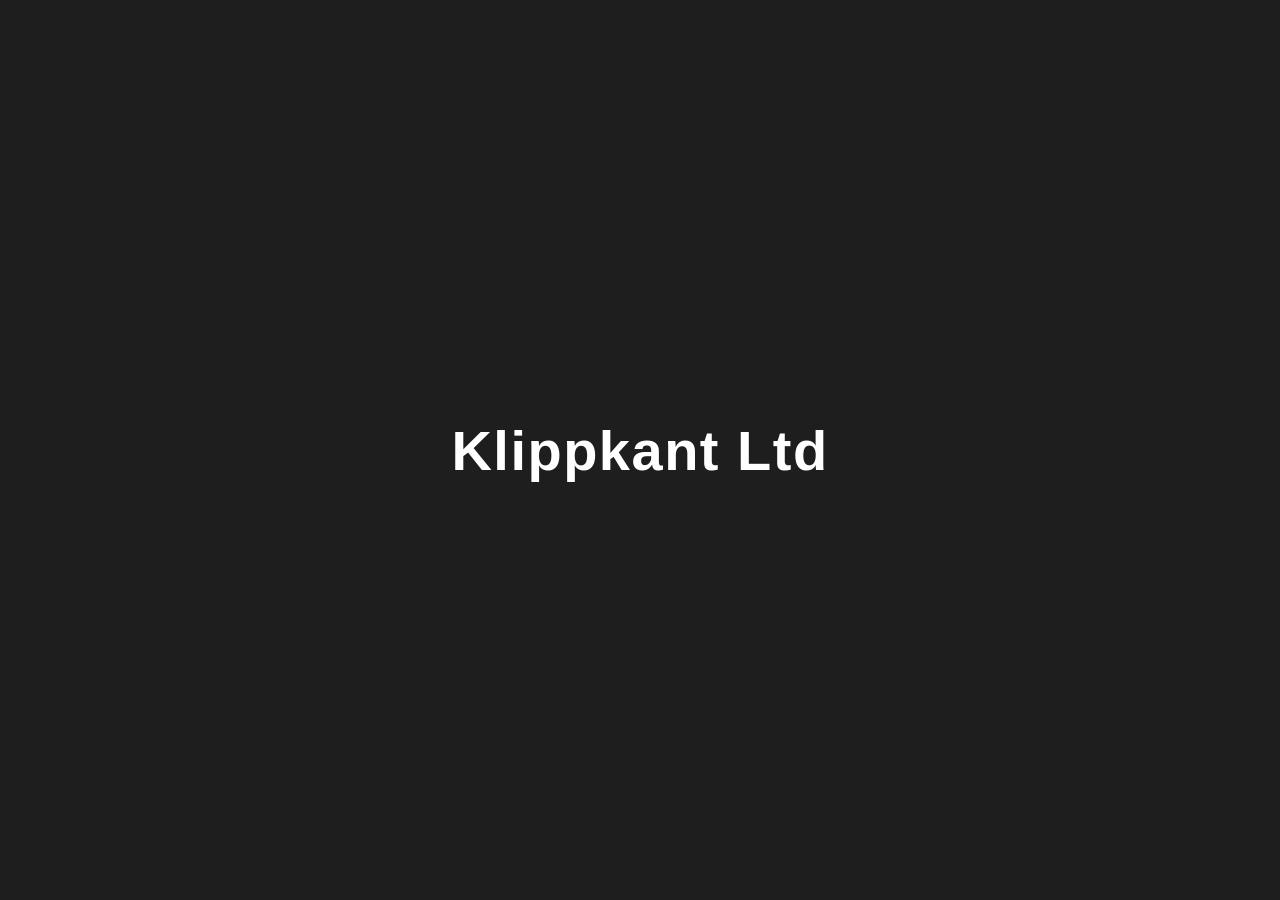
==== index.html @ 822950a9 "Placeholder for Klippkant" ====
<!DOCTYPE html>
<html lang="en">
<head>
  <meta charset="UTF-8" />
  <meta name="viewport" content="width=device-width, initial-scale=1.0"/>
  <title>Klippkant Ltd</title>
  <style>
    * {
      margin: 0;
      padding: 0;
      box-sizing: border-box;
    }

    html, body {
      height: 100%;
      background: #1e1e1e url('cliff-edge.jpg') no-repeat center center;
      background-size: cover;
      font-family: 'Segoe UI', Tahoma, Geneva, Verdana, sans-serif;
      color: white;
      display: flex;
      align-items: center;
      justify-content: center;
      position: relative;
    }

    .overlay {
      position: absolute;
      top: 0; left: 0;
      width: 100%;
      height: 100%;
      background: rgba(30, 30, 30, 0.7);
      z-index: 0;
    }

    h1 {
      font-size: 3.5rem;
      letter-spacing: 1.5px;
      text-align: center;
      z-index: 1;
      position: relative;
    }

    @media (max-width: 600px) {
      h1 {
        font-size: 2rem;
      }
    }
  </style>
</head>
<body>
  <div class="overlay"></div>
  <h1>Klippkant Ltd</h1>
</body>
</html>
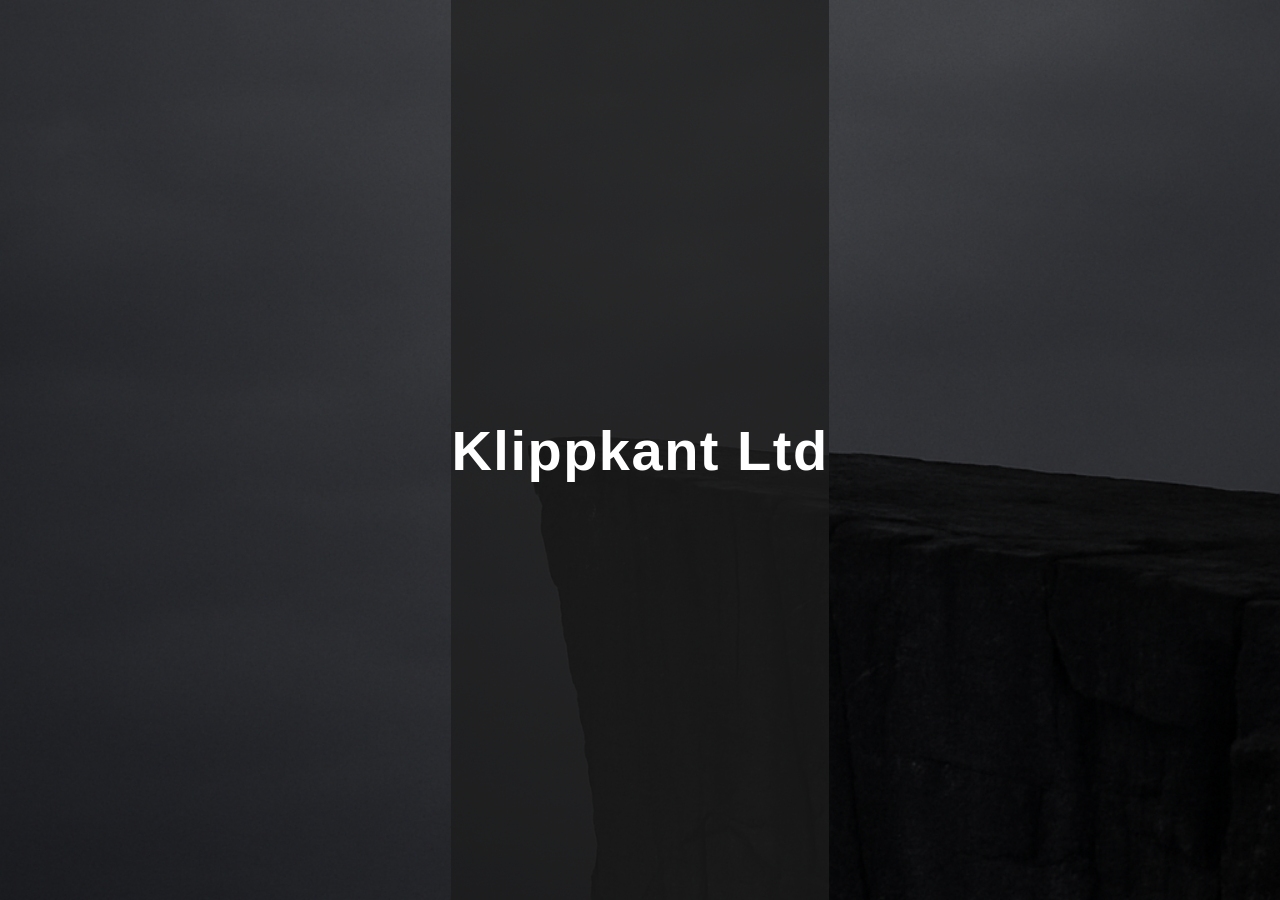
==== commit ef682e46: "update image" ====
--- a/index.html
+++ b/index.html
@@ -13,7 +13,7 @@
 
     html, body {
       height: 100%;
-      background: #1e1e1e url('cliff-edge.jpg') no-repeat center center;
+      background: #1e1e1e url('cliff-edge.png') no-repeat center center;
       background-size: cover;
       font-family: 'Segoe UI', Tahoma, Geneva, Verdana, sans-serif;
       color: white;
